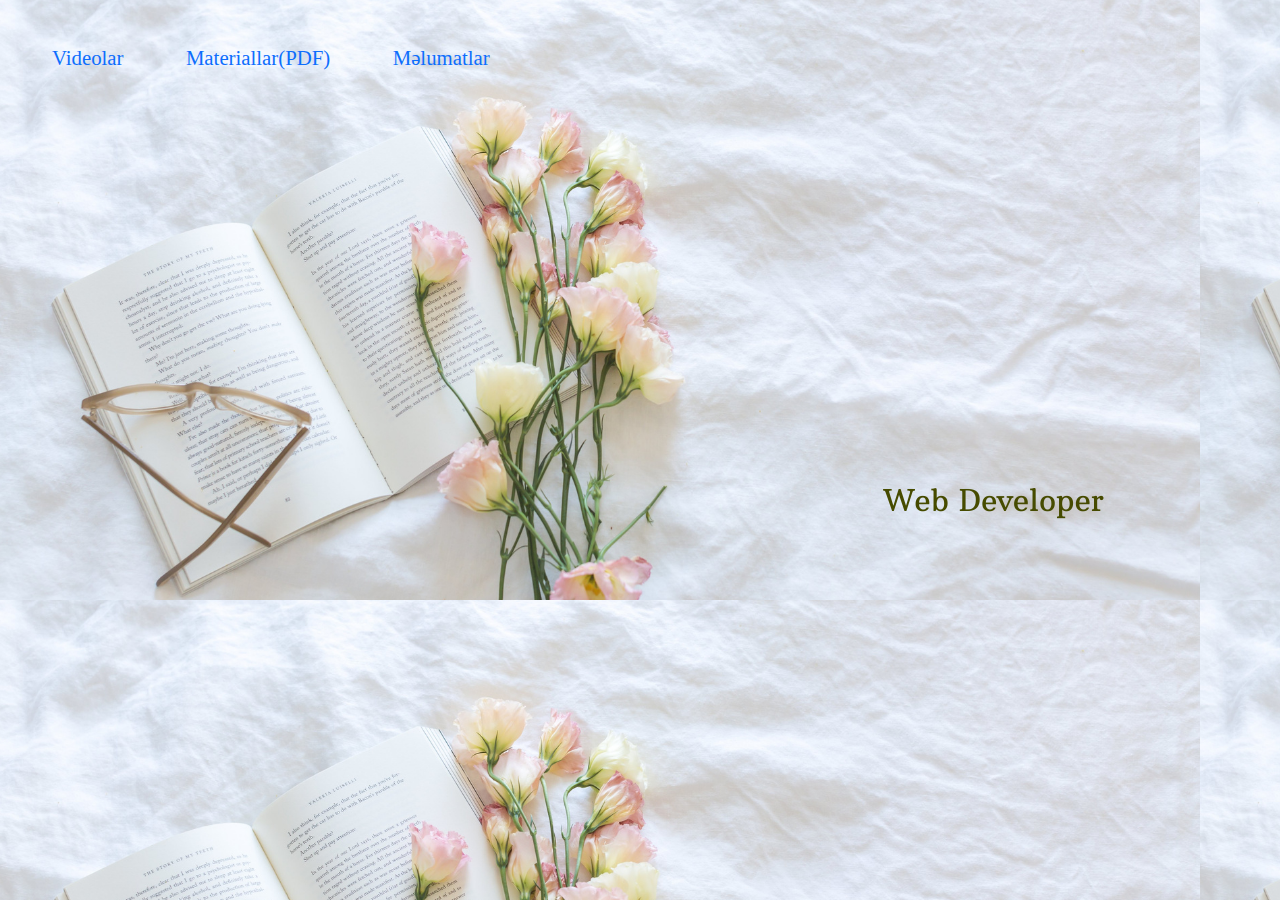
==== Qrup_melumat.html @ cb1e508d "element" ====
<!DOCTYPE html>
<html>
<head>
	<meta charset="utf-8">
	<meta name="viewport" content="width=device-width, initial-scale=1">
	<link rel="stylesheet" type="text/css" href="Qrup_melumat.css">
	<link rel="stylesheet" type="text/css" href="bootstrap.css">
	<link rel="stylesheet" type="text/css" href="bootstrap.js">
	<title>Materiallar</title>
</head>
<body>
    <div id="divv1">
    	<ul>
    		<li><a href="#" id="ilk1">Videolar</a>
    			<ul>
    				<li><a href="#" id="a1">Qrafik və Veb Dizayn</a></li>
    				<li><a href="#" id="a2">Verilənlər Bazasının İdarəetmə Sistemləri</a></li>
    				<li><a href="#" id="a3">Proqramlaşdırma Metodları və Prosesləri</a></li>
    				<li><a href="#" id="a4">Proqramlaşdıma üçün Riyaziyyat</a></li>
    			</ul></li>
            <li><a href="#" id="ilk2">Materiallar(PDF)</a>
            <ul>
    				<li><a href="#" id="a5">Qrafik və Veb Dizayn</a></li>
    				<li><a href="#" id="a6">Verilənlər Bazasının İdarəetmə Sistemləri</a></li>
    				<li><a href="#" id="a7">Proqramlaşdırma Metodları və Prosesləri</a></li>
    				<li><a href="#" id="a8">Proqramlaşdıma üçün Riyaziyyat</a></li>
    			</ul></li>
            <li><a href="#" data-bs-toggle="modal" data-bs-target="#exampleModal">Məlumatlar</a></li>
    	</ul>
    </div>

    <div id="divv2">

<!---------------------------------------------------------Videos----------------------------------------------------->

      <section id="section1">
    	<video src="veb1.mp4" controls autoplay></video>
    	<video src="veb2.mp4" controls autoplay></video>
      </section>

      <section id="section2">
      	<h1>Hələ ki, Video Yoxdur</h1>
      </section>

      <section id="section3">
      	<h1>Hələ ki, Video Yoxdur</h1>
      </section>

      <section id="section4">
      	<h1>Hələ ki, Video Yoxdur</h1>
      </section>


<!---------------------------------------------------------PDF----------------------------------------------------->

      <section id="section5">
      	<a href="Qrafik_dizayn1.pdf">Qrafik və Veb Dizayn 1 - PDF - Endir və Oxu</a><br>
      	<a href="Qrafik_dizayn2.pdf">Qrafik və Veb Dizayn 2 - PDF - Endir və Oxu</a><br>
      </section>
        
      <section id="section6">
      	<a href="Verilənlər_Bazasının_İdarəetmə_Sistemləri_Peşə.pptx">Verilənlər Bazası 1 - PDF - Endir və Oxu</a><br>
      	<a href="Verilənlər_bazası2.pdf">Verilənlər Bazası 2 - PDF - Endir və Oxu</a><br>
      </section>

      <section id="section7">
      	<a href="Method1.pdf">Proqramlaşdırma Metodları 1 - PDF - Endir və Oxu</a><br>
      	<a href="Method2.pdf">Proqramlaşdırma Metodları 2 - PDF - Endir və Oxu</a><br>
      </section>

      <section id="section8">
      	<a href="Riyaziyyat1.pdf">Proqramlaşdırma üçün Riyaziyyat 1 - PDF - Endir və Oxu</a><br>
      	<a href="Riyaziyyat2.pdf">Proqramlaşdırma üçün Riyaziyyat 2 - PDF - Endir və Oxu</a><br>
      </section>

    </div>

    
    <!-- Button trigger modal -->


<!-- Modal -->
<div class="modal fade" id="exampleModal" tabindex="-1" aria-labelledby="exampleModalLabel" aria-hidden="true">
  <div class="modal-dialog">
    <div class="modal-content">
      <div class="modal-header">
        <h5 class="modal-title" id="exampleModalLabel">Modal title</h5>
        <button type="button" class="btn-close" data-bs-dismiss="modal" aria-label="Close"></button>
      </div>
      <div class="modal-body">
        <h1><a>27 Aprel:</a> <span>Aralıq İmtahan 2</span></h1>
        <h1><a>15 May:</a> <span>Fərdi İşlərin Son Günü</span></h1>
        <h1><a>20-25 May:</a> <span>Aralqı İmtahan 3</span></h1>
      </div>
      <div class="modal-footer">
        <button type="button" class="btn btn-secondary" data-bs-dismiss="modal">Close</button>
      </div>
    </div>
  </div>
</div>
    

    <script src="bootstrap.js"></script>
    <script type="text/javascript">
    	a1.onclick=function() {
    		section1.style.display="block";
    		section2.style.display="none";
    		section3.style.display="none";
    		section4.style.display="none";
    		section5.style.display="none";
    		section6.style.display="none";
    		section7.style.display="none";
    		section8.style.display="none";
    	}
    	a2.onclick=function() {
    		section1.style.display="none";
    		section2.style.display="block";
    		section3.style.display="none";
    		section4.style.display="none";
    		section5.style.display="none";
    		section6.style.display="none";
    		section7.style.display="none";
    		section8.style.display="none";
    	}
    	a3.onclick=function() {
    		section1.style.display="none";
    		section2.style.display="none";
    		section3.style.display="block";
    		section4.style.display="none";
    		section5.style.display="none";
    		section6.style.display="none";
    		section7.style.display="none";
    		section8.style.display="none";
    	}
    	a4.onclick=function() {
    		section1.style.display="none";
    		section2.style.display="none";
    		section3.style.display="none";
    		section4.style.display="block";
    		section5.style.display="none";
    		section6.style.display="none";
    		section7.style.display="none";
    		section8.style.display="none";
    	}
    	a5.onclick=function() {
    		section1.style.display="none";
    		section2.style.display="none";
    		section3.style.display="none";
    		section4.style.display="none";
    		section5.style.display="block";
    		section6.style.display="none";
    		section7.style.display="none";
    		section8.style.display="none";
    	}
    	a6.onclick=function() {
    		section1.style.display="none";
    		section2.style.display="none";
    		section3.style.display="none";
    		section4.style.display="none";
    		section5.style.display="none";
    		section6.style.display="block";
    		section7.style.display="none";
    		section8.style.display="none";
    	}
    	a7.onclick=function() {
    		section1.style.display="none";
    		section2.style.display="none";
    		section3.style.display="none";
    		section4.style.display="none";
    		section5.style.display="none";
    		section6.style.display="none";
    		section7.style.display="block";
    		section8.style.display="none";
    	}
    	a8.onclick=function() {
    		section1.style.display="none";
    		section2.style.display="none";
    		section3.style.display="none";
    		section4.style.display="none";
    		section5.style.display="none";
    		section6.style.display="none";
    		section7.style.display="none";
    		section8.style.display="block";
    	}
        
        
    </script>
</body>
</html>
---- Qrup_melumat.css ----
*{
	margin: 0;
	padding: 0;
	font-family: serif;
}
html{
	font-size: 65%;
}
body{
	background: url(Melumat.png);
}
h1 a{
	color: black;
}
h1 span{
	color: red;
}
#divv1 ul li{
	list-style: none;
	float: left;
	margin: 3rem;
	font-size: 2rem;
	color: blue;
}
#divv1 ul li a{
	text-decoration: none;
}
#divv1 ul li ul{
	display: none;
}
#divv1 ul li:hover ul{
	display: block;
}
#divv1 ul li ul li{
	float: none;
}
#divv2{
	position: absolute;
	top: 20rem;
	left: 55%;
	padding: 3rem;
	width: 46rem;
}
section{
	position: absolute;
	top: 2rem;
	left: 2rem;
	display: none;
}
section video, img{
	float: left;
	margin: 1rem;
	width: 20rem;
	border: 1px solid black;
}
section a{
	color: black;
	font-size: 2rem;
}



@media(max-width: 1000px){
	#divv2{
		top: 35rem;
		left: 40%;
	}
}


@media(max-width: 700px){
	#divv2{
		left: 30%;
	}
}


@media(max-width: 550px){
	#divv1 ul li{
		float: none;
		margin: 0.5rem;
	}
	#divv2{
		width: 98%;
		top: 30rem;
		left: 1%;
	}
}

@media(max-width: 400px){
	#divv2{
		top: 35rem;
	}
}
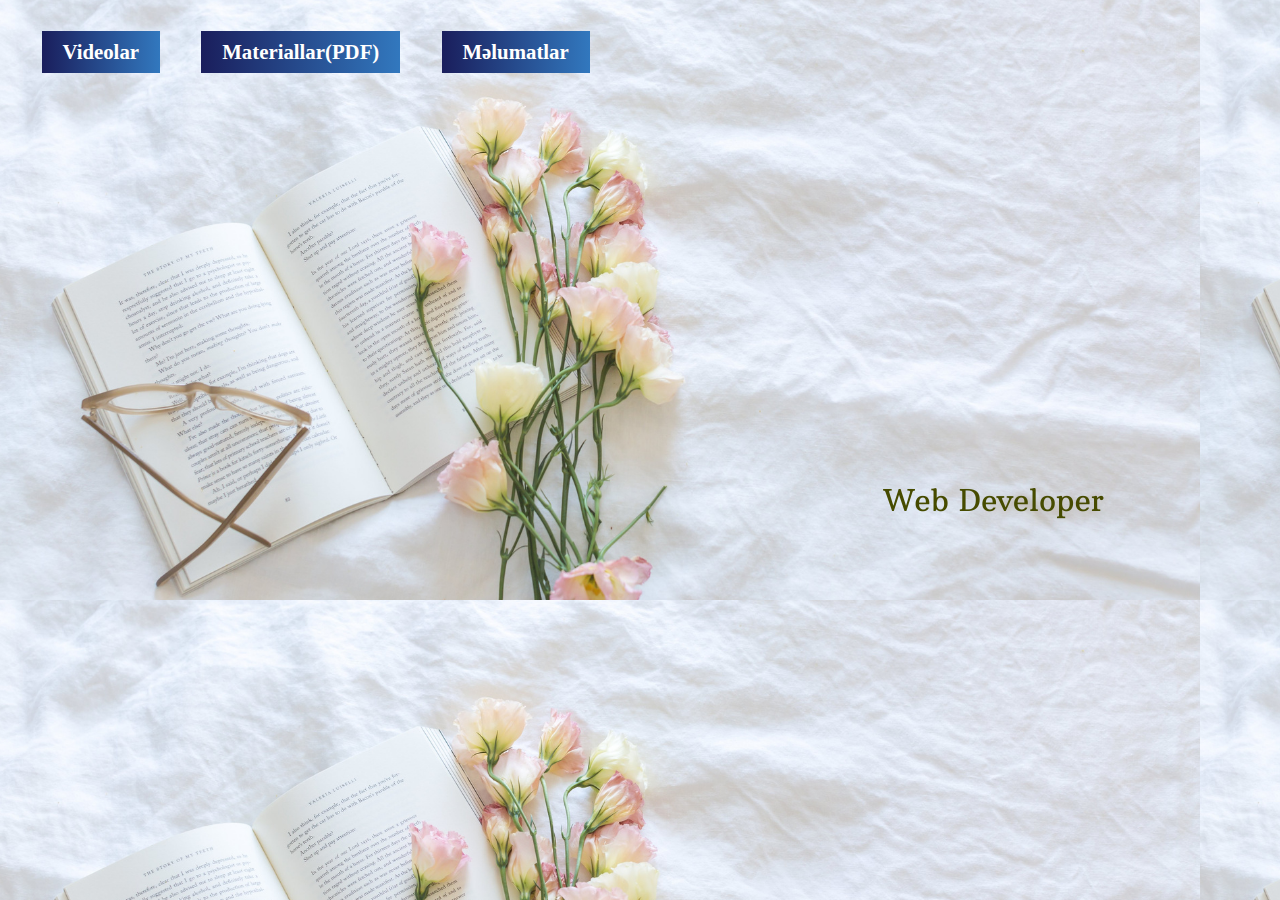
==== commit 627e5d6a: "element" ====
--- a/Qrup_melumat.html
+++ b/Qrup_melumat.html
@@ -34,8 +34,11 @@
 <!---------------------------------------------------------Videos----------------------------------------------------->
 
       <section id="section1">
-    	<video src="veb1.mp4" controls autoplay></video>
-    	<video src="veb2.mp4" controls autoplay></video>
+    	<video src="veb1.mp4" controls></video>
+    	<video src="veb2.mp4" controls></video>
+    	<video src="navbar1.mp4" controls></video>
+    	<video src="navbar2.mp4" controls></video>
+    	<video src="girish.mp4" controls></video>
       </section>
 
       <section id="section2">
@@ -186,4 +189,4 @@
         
     </script>
 </body>
-</html>+</html>
--- a/Qrup_melumat.css
+++ b/Qrup_melumat.css
@@ -22,10 +22,21 @@
 	font-size: 2rem;
 	color: blue;
 }
+#divv1 ul li{
+	background: linear-gradient(to right, rgb(26, 30, 92), rgb(50, 120, 190));
+	list-style: none;
+	float: left;
+	margin: 2rem;
+	padding: .5rem 2rem;
+	font-size: 2rem;
+	font-weight: 900;
+}
 #divv1 ul li a{
+	color: white;
 	text-decoration: none;
 }
 #divv1 ul li ul{
+	position: absolute;
 	display: none;
 }
 #divv1 ul li:hover ul{
